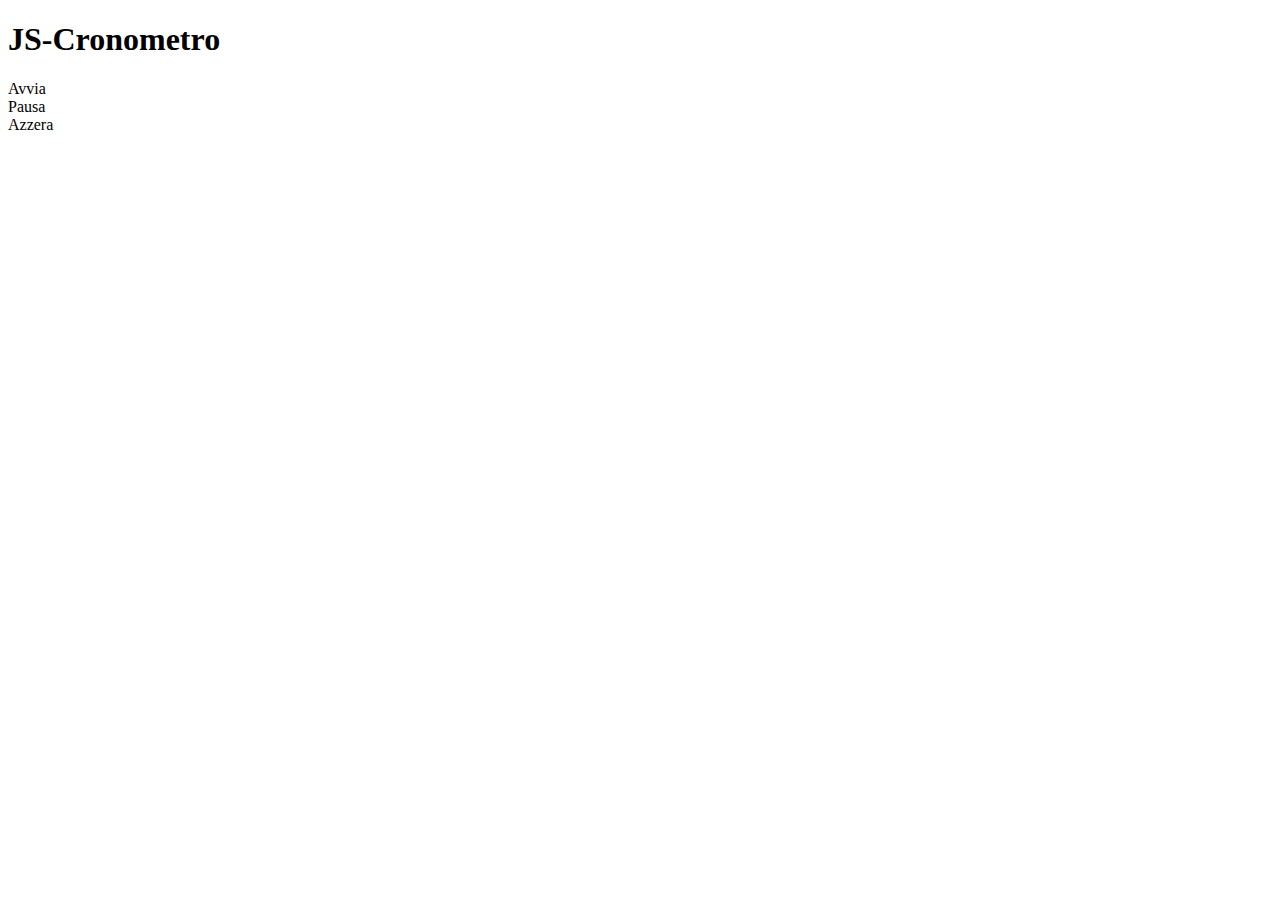
==== snack 2/index.html @ acf735bf "upload files" ====
<!DOCTYPE html>
<html lang="en">

<head>
    <meta charset="UTF-8">
    <meta http-equiv="X-UA-Compatible" content="IE=edge">
    <meta name="viewport" content="width=device-width, initial-scale=1.0">
    <link rel="shortcut icon" href="https://boolean.careers/favicon/favicon-16x16.png" type="image/x-icon">
    <link href="https://cdn.jsdelivr.net/npm/bootstrap@5.2.0-beta1/dist/css/bootstrap.min.css" rel="stylesheet"
        integrity="sha384-0evHe/X+R7YkIZDRvuzKMRqM+OrBnVFBL6DOitfPri4tjfHxaWutUpFmBp4vmVor" crossorigin="anonymous">
    <title>2022-12-02</title>
</head>

<body>

    <div>

        <div class="text-center">
            <h1 class="text-center">JS-Cronometro</h1>
        </div>

        <div>
            <div class="d-flex justify-content-evenly">
                <div class="btn btn-success" id="start">Avvia</div>
                <div class="btn btn-primary" id="pause">Pausa</div>
                <div class="btn btn-danger" id="reset">Azzera</div>
            </div>
        </div>

        <div class="text-center fs-1">
            <div id="tempo">&nbsp;</div>
        </div>

    </div>

    <script src="js/script.js"></script>
</body>

</html>
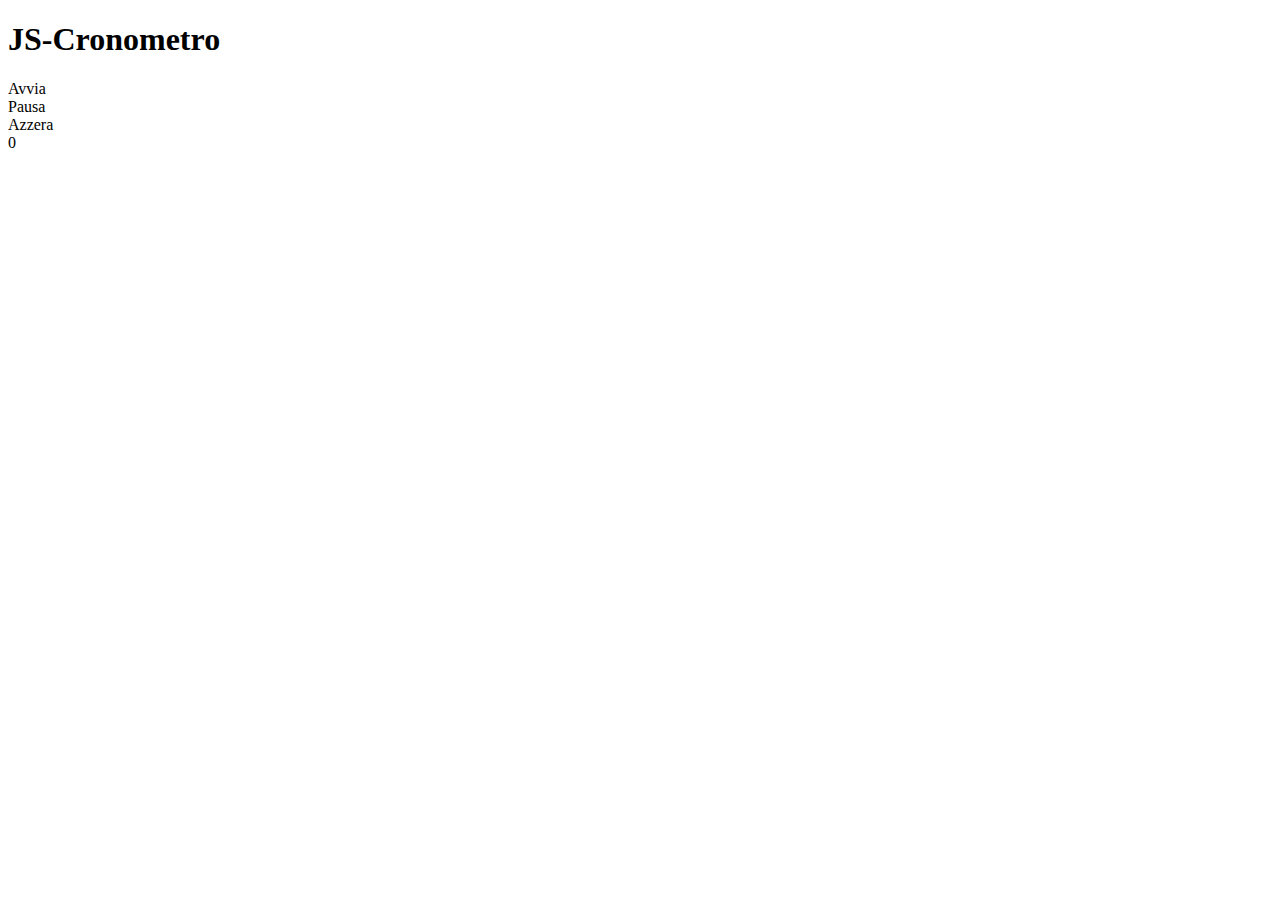
==== commit fb41b98b: "resize items by bootstrap" ====
--- a/snack 2/index.html
+++ b/snack 2/index.html
@@ -1,39 +1,35 @@
 <!DOCTYPE html>
 <html lang="en">
-
 <head>
-    <meta charset="UTF-8">
-    <meta http-equiv="X-UA-Compatible" content="IE=edge">
-    <meta name="viewport" content="width=device-width, initial-scale=1.0">
-    <link rel="shortcut icon" href="https://boolean.careers/favicon/favicon-16x16.png" type="image/x-icon">
-    <link href="https://cdn.jsdelivr.net/npm/bootstrap@5.2.0-beta1/dist/css/bootstrap.min.css" rel="stylesheet"
-        integrity="sha384-0evHe/X+R7YkIZDRvuzKMRqM+OrBnVFBL6DOitfPri4tjfHxaWutUpFmBp4vmVor" crossorigin="anonymous">
-    <title>2022-12-02</title>
+  <meta charset="UTF-8">
+  <meta http-equiv="X-UA-Compatible" content="IE=edge">
+  <meta name="viewport" content="width=device-width, initial-scale=1.0">
+  <link rel="shortcut icon" href="https://boolean.careers/favicon/favicon-16x16.png" type="image/x-icon">
+  <link href="https://cdn.jsdelivr.net/npm/bootstrap@5.2.0-beta1/dist/css/bootstrap.min.css" rel="stylesheet" integrity="sha384-0evHe/X+R7YkIZDRvuzKMRqM+OrBnVFBL6DOitfPri4tjfHxaWutUpFmBp4vmVor" crossorigin="anonymous">
+  <title>2022-12-02</title>
 </head>
-
 <body>
 
-    <div>
+  <div>
 
-        <div class="text-center">
-            <h1 class="text-center">JS-Cronometro</h1>
-        </div>
+    <div class="text-center">
+      <h1 class="text-center mt-5">JS-Cronometro</h1>
+    </div> 
 
-        <div>
-            <div class="d-flex justify-content-evenly">
-                <div class="btn btn-success" id="start">Avvia</div>
-                <div class="btn btn-primary" id="pause">Pausa</div>
-                <div class="btn btn-danger" id="reset">Azzera</div>
-            </div>
-        </div>
-
-        <div class="text-center fs-1">
-            <div id="tempo">&nbsp;</div>
-        </div>
-
+    <div >
+      <div class="mt-5 d-flex justify-content-evenly">
+        <div class="px-4 py-2 btn btn-success" id="start">Avvia</div>
+        <div class="px-4 py-2 btn btn-primary" id="pause">Pausa</div>
+        <div class="px-4 py-2 btn btn-danger" id="reset">Azzera</div>
+      </div>
     </div>
 
-    <script src="js/script.js"></script>
+    <div class="mt-5 text-center fs-1">
+      <div id="tempo">&nbsp;</div>
+    </div>
+
+  </div>
+
+  <script src="js/script.js"></script>
 </body>
-
 </html>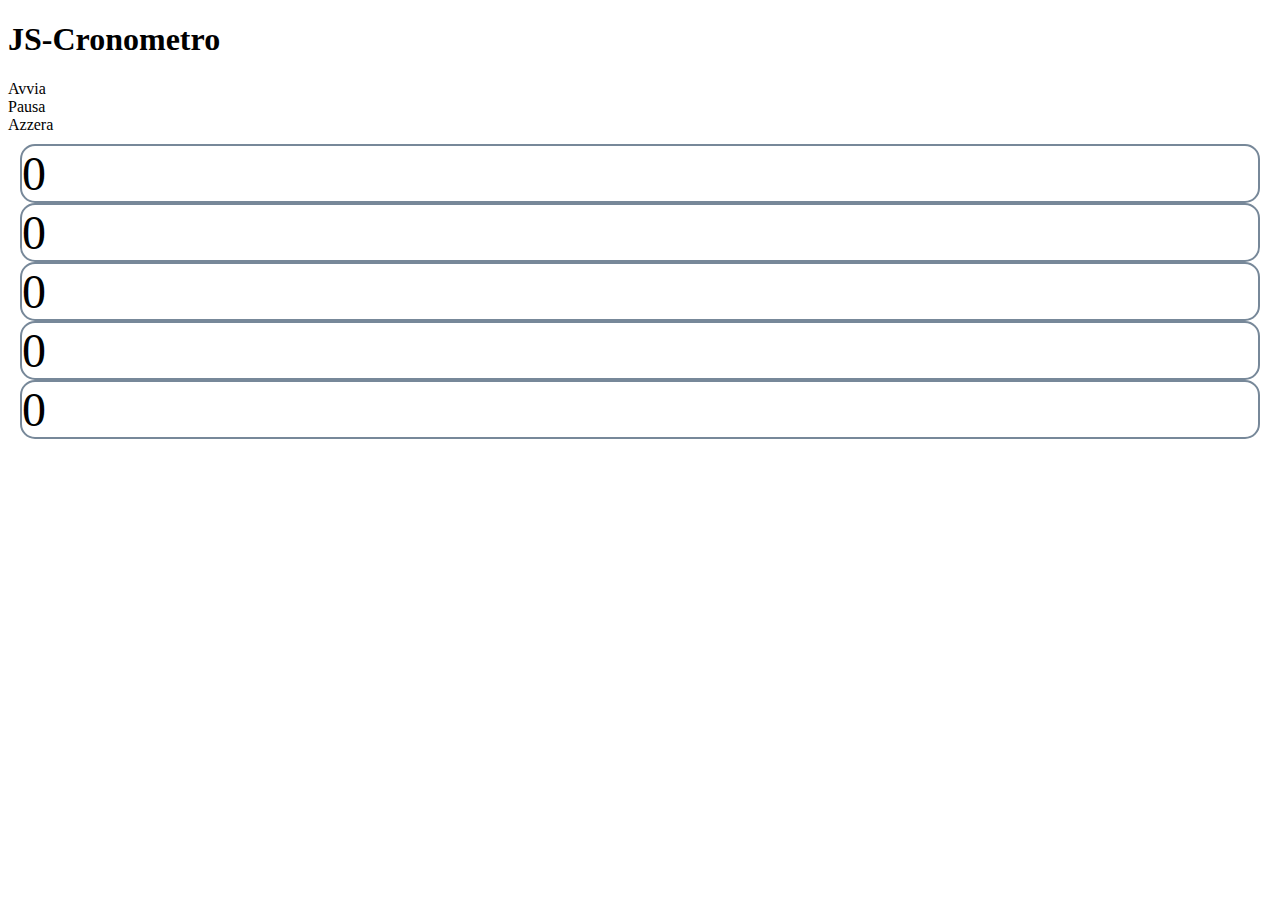
==== commit 4757a3c4: "box clock system" ====
--- a/snack 2/index.html
+++ b/snack 2/index.html
@@ -6,6 +6,7 @@
   <meta name="viewport" content="width=device-width, initial-scale=1.0">
   <link rel="shortcut icon" href="https://boolean.careers/favicon/favicon-16x16.png" type="image/x-icon">
   <link href="https://cdn.jsdelivr.net/npm/bootstrap@5.2.0-beta1/dist/css/bootstrap.min.css" rel="stylesheet" integrity="sha384-0evHe/X+R7YkIZDRvuzKMRqM+OrBnVFBL6DOitfPri4tjfHxaWutUpFmBp4vmVor" crossorigin="anonymous">
+  <link rel="stylesheet" href="./css/style.css">
   <title>2022-12-02</title>
 </head>
 <body>
@@ -25,7 +26,7 @@
     </div>
 
     <div class="mt-5 text-center fs-1">
-      <div id="tempo">&nbsp;</div>
+      <div id="tempo" class="d-flex m-auto g-4"></div>
     </div>
 
   </div>
--- a/snack 2/css/style.css
+++ b/snack 2/css/style.css
@@ -0,0 +1,14 @@
+
+
+#tempo {
+  font-size: 3em;
+  padding: 10px;
+}
+
+.time-square{
+  border: 2px solid lightslategray;
+  border-radius: 15px;
+  margin: 0 2px;
+}
+
+
